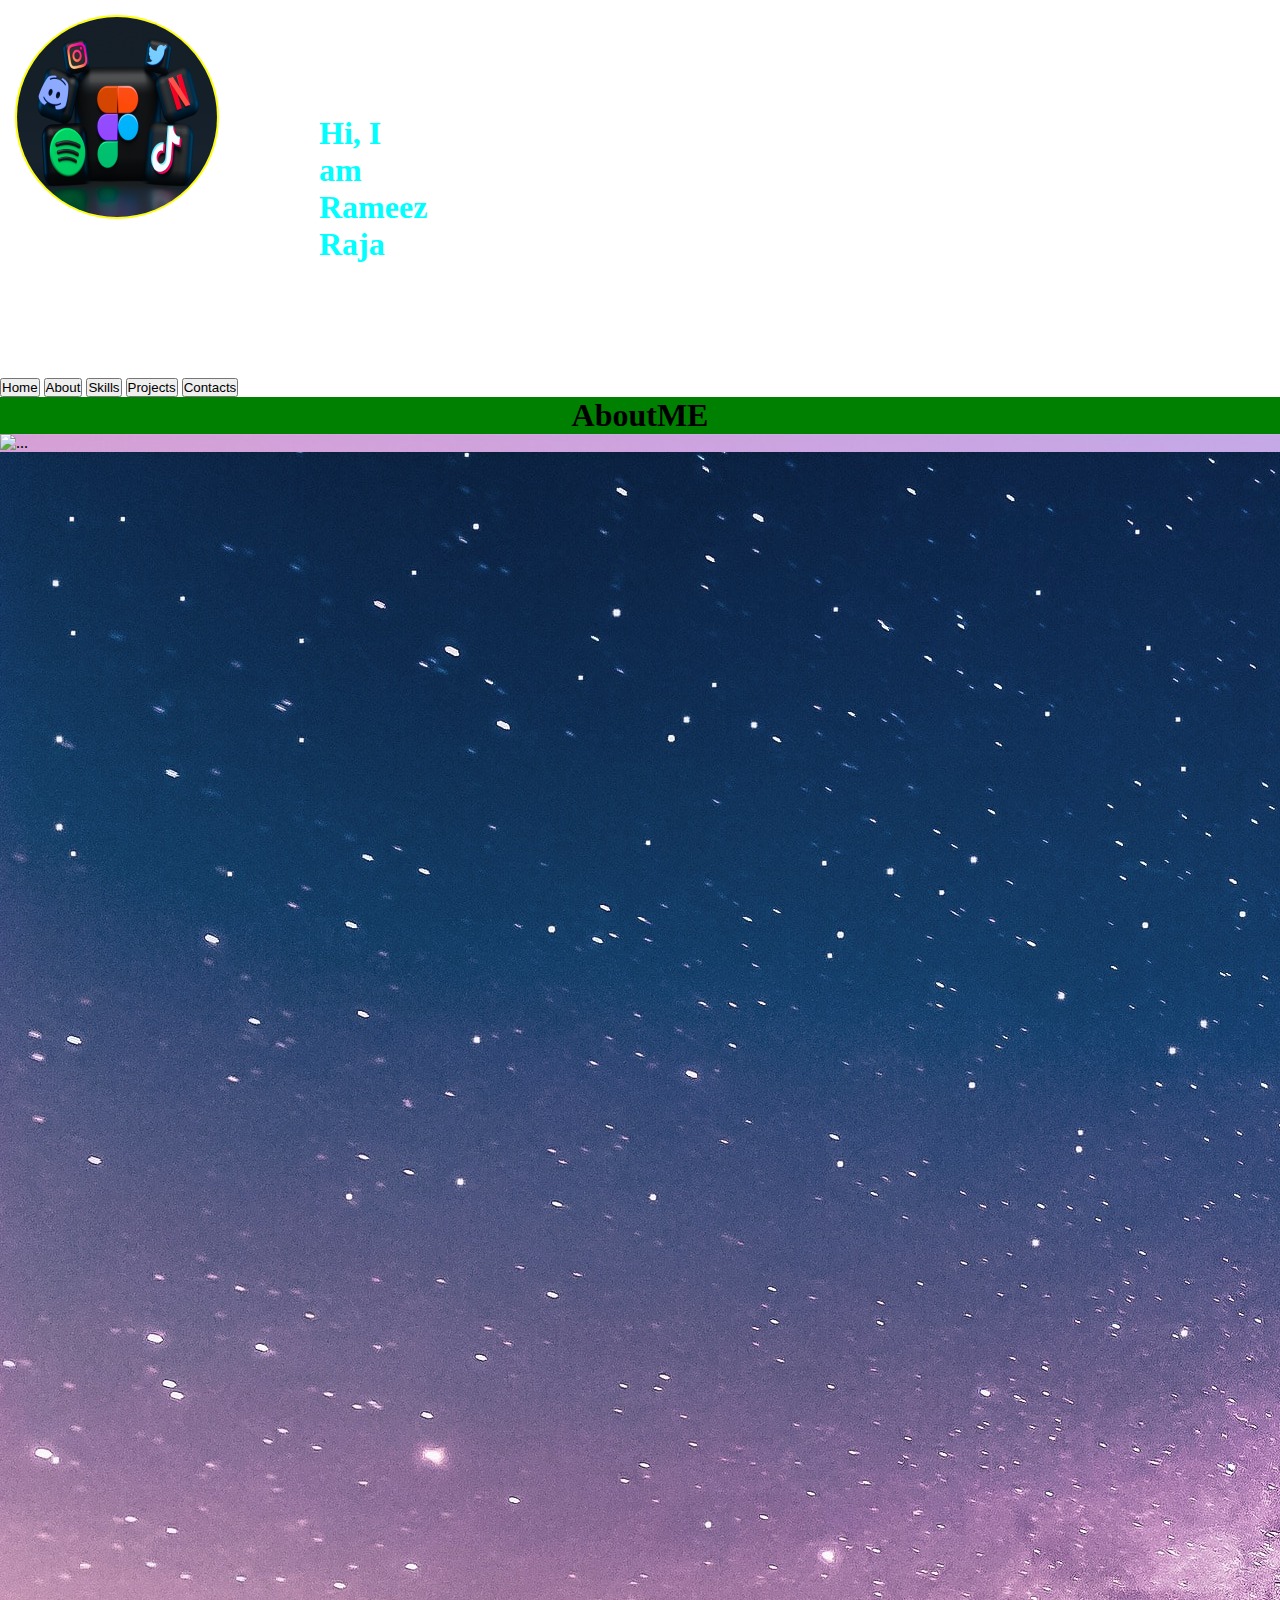
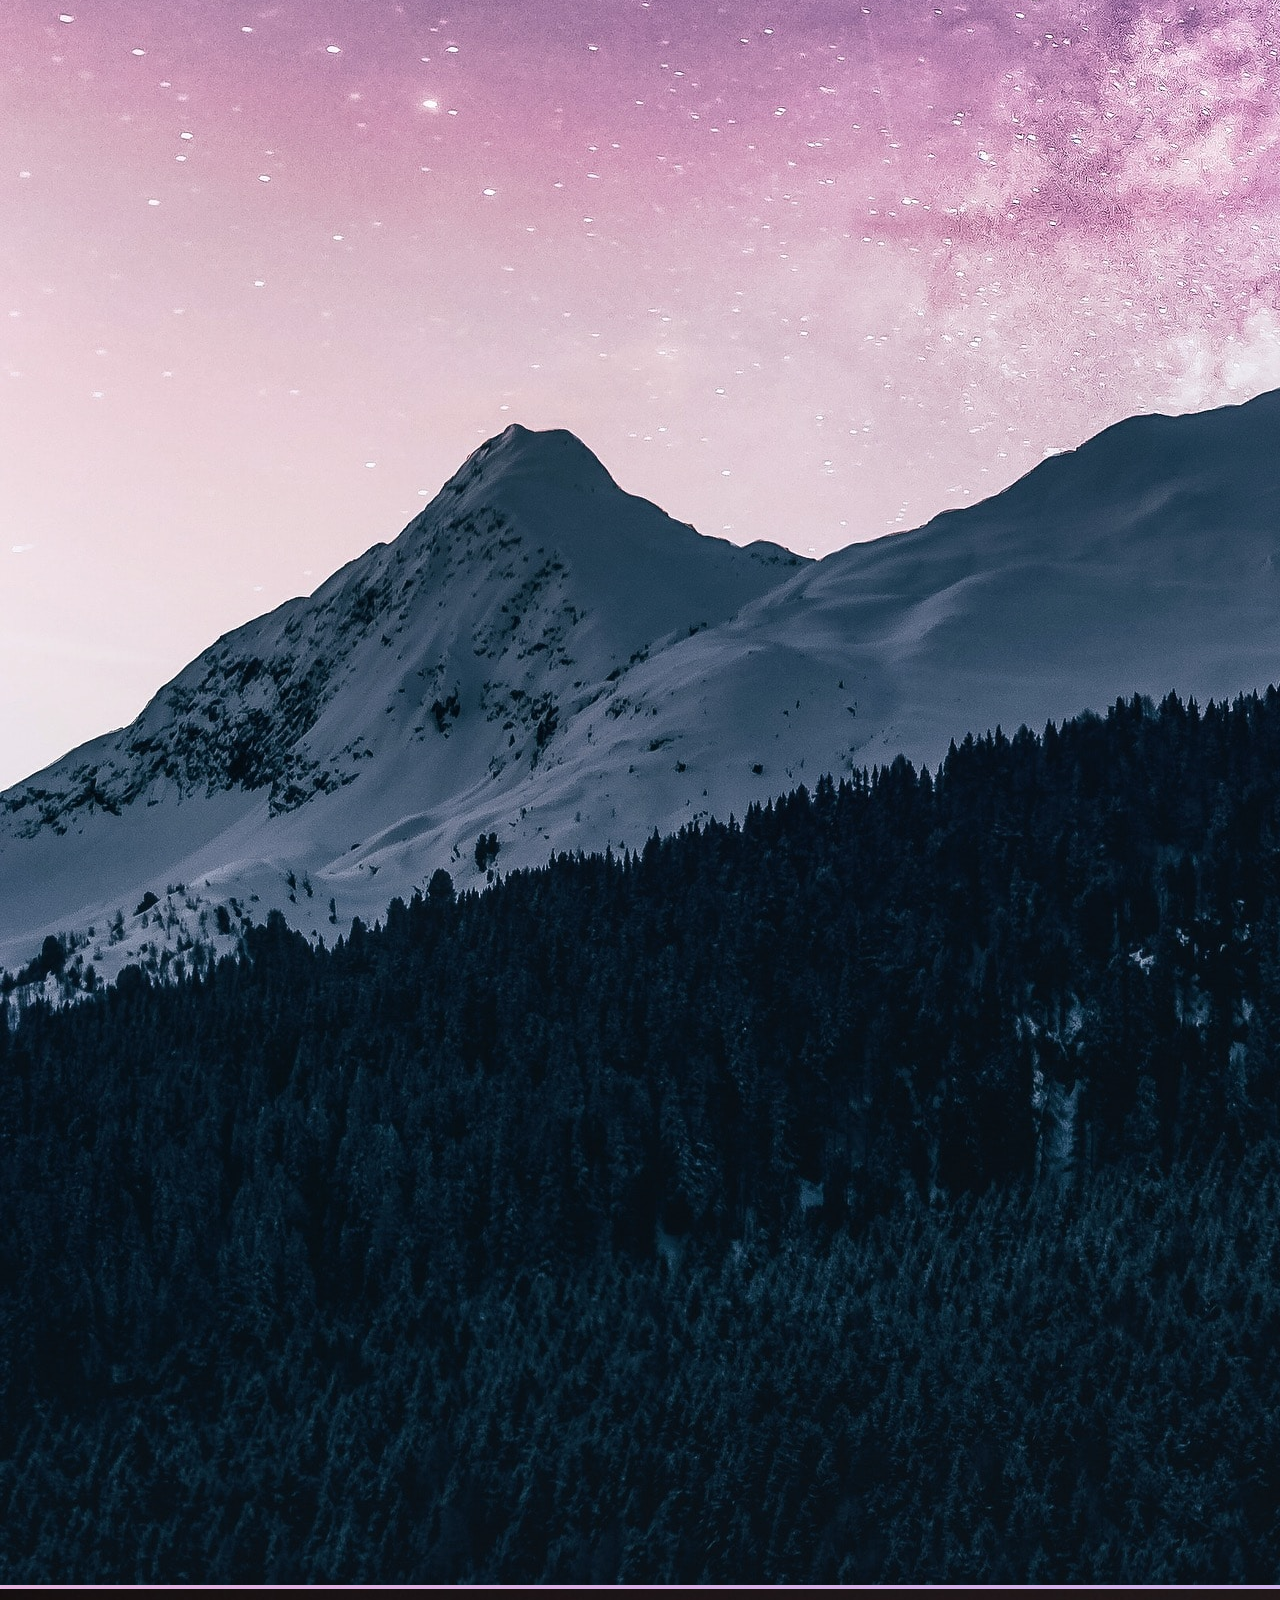
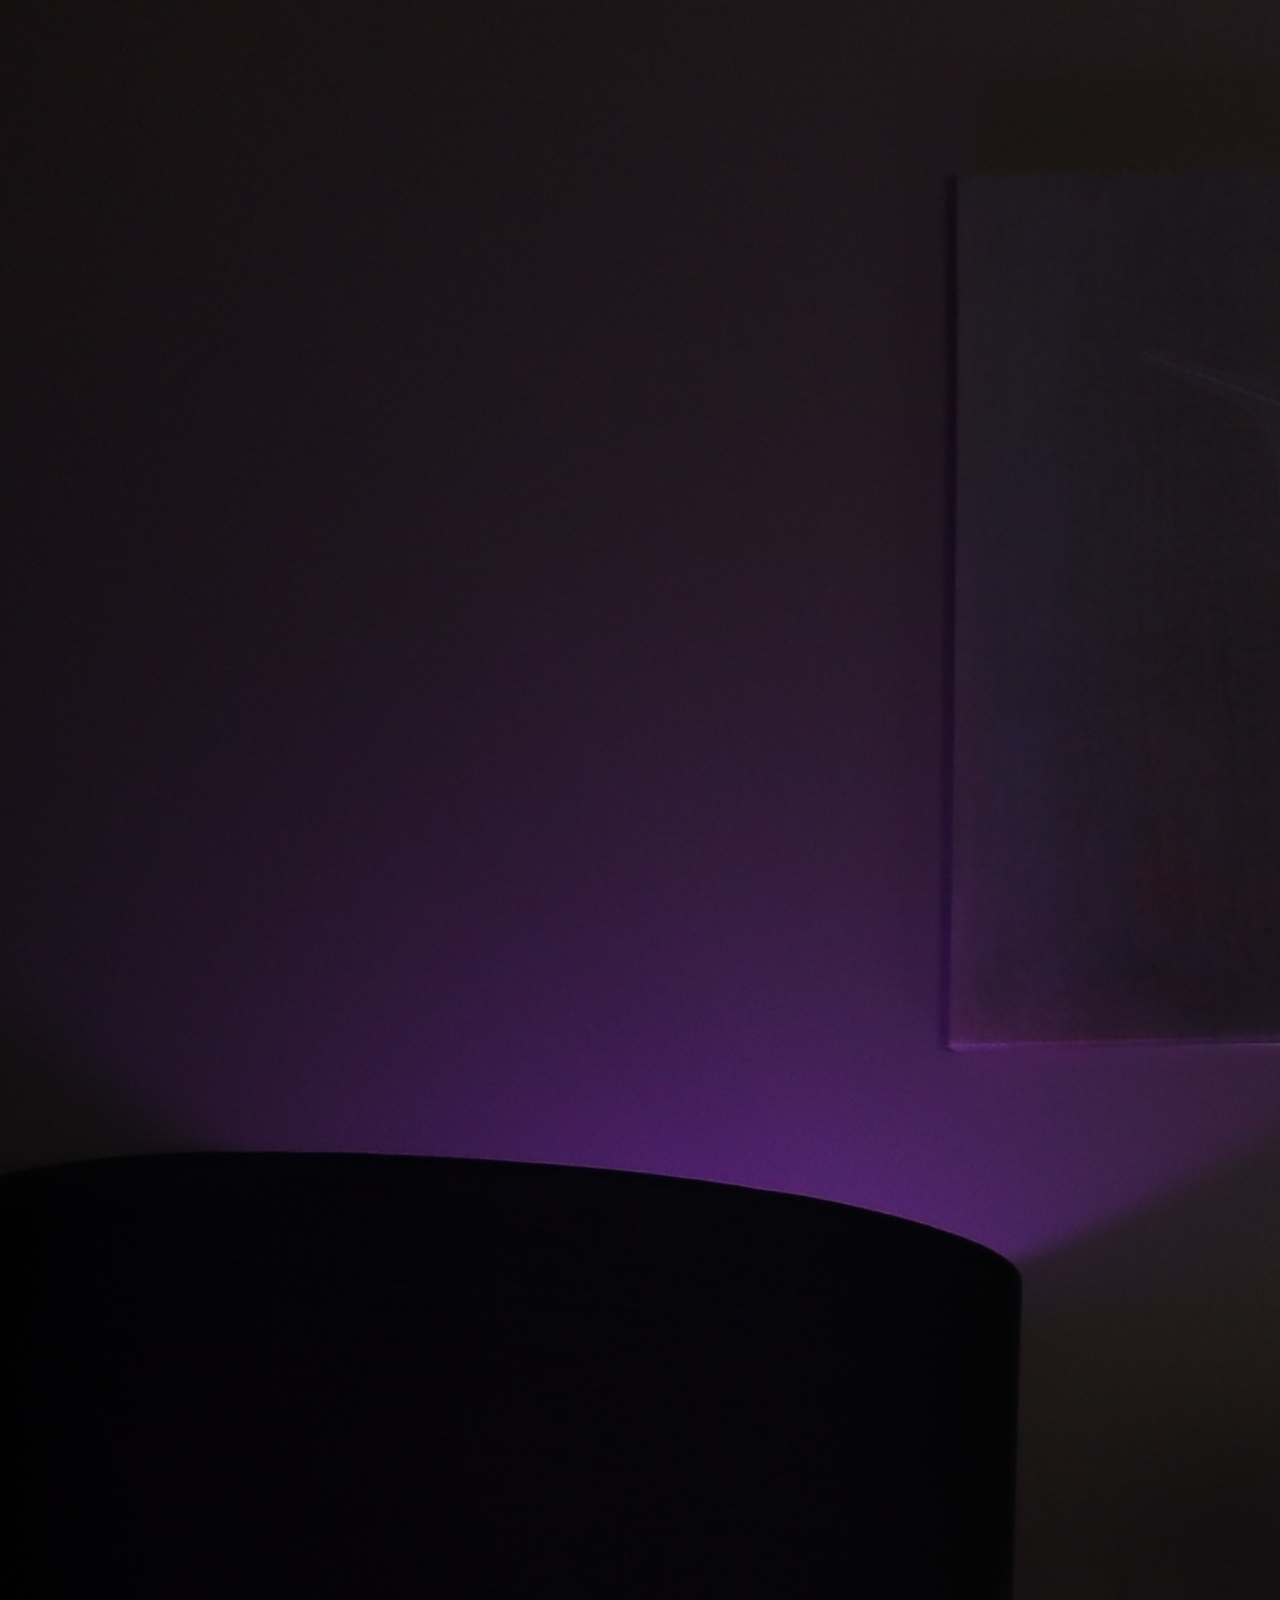
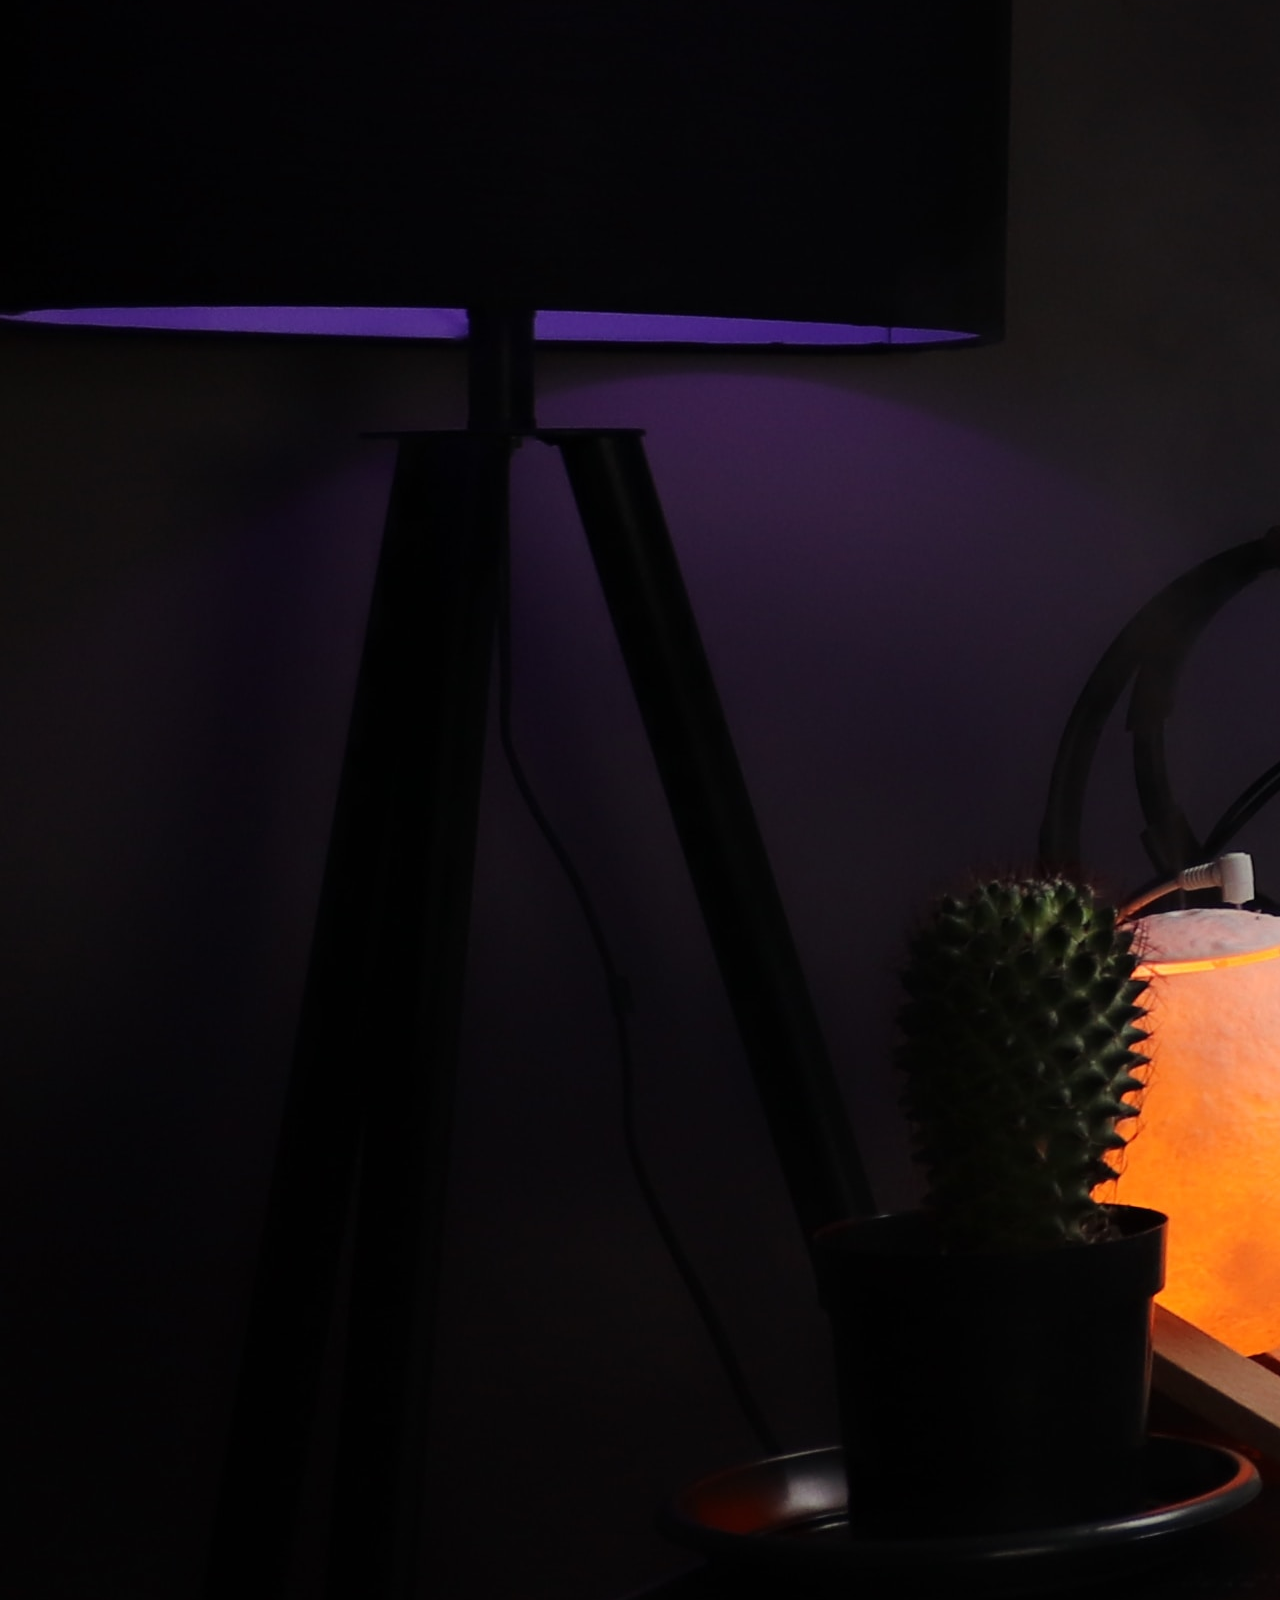
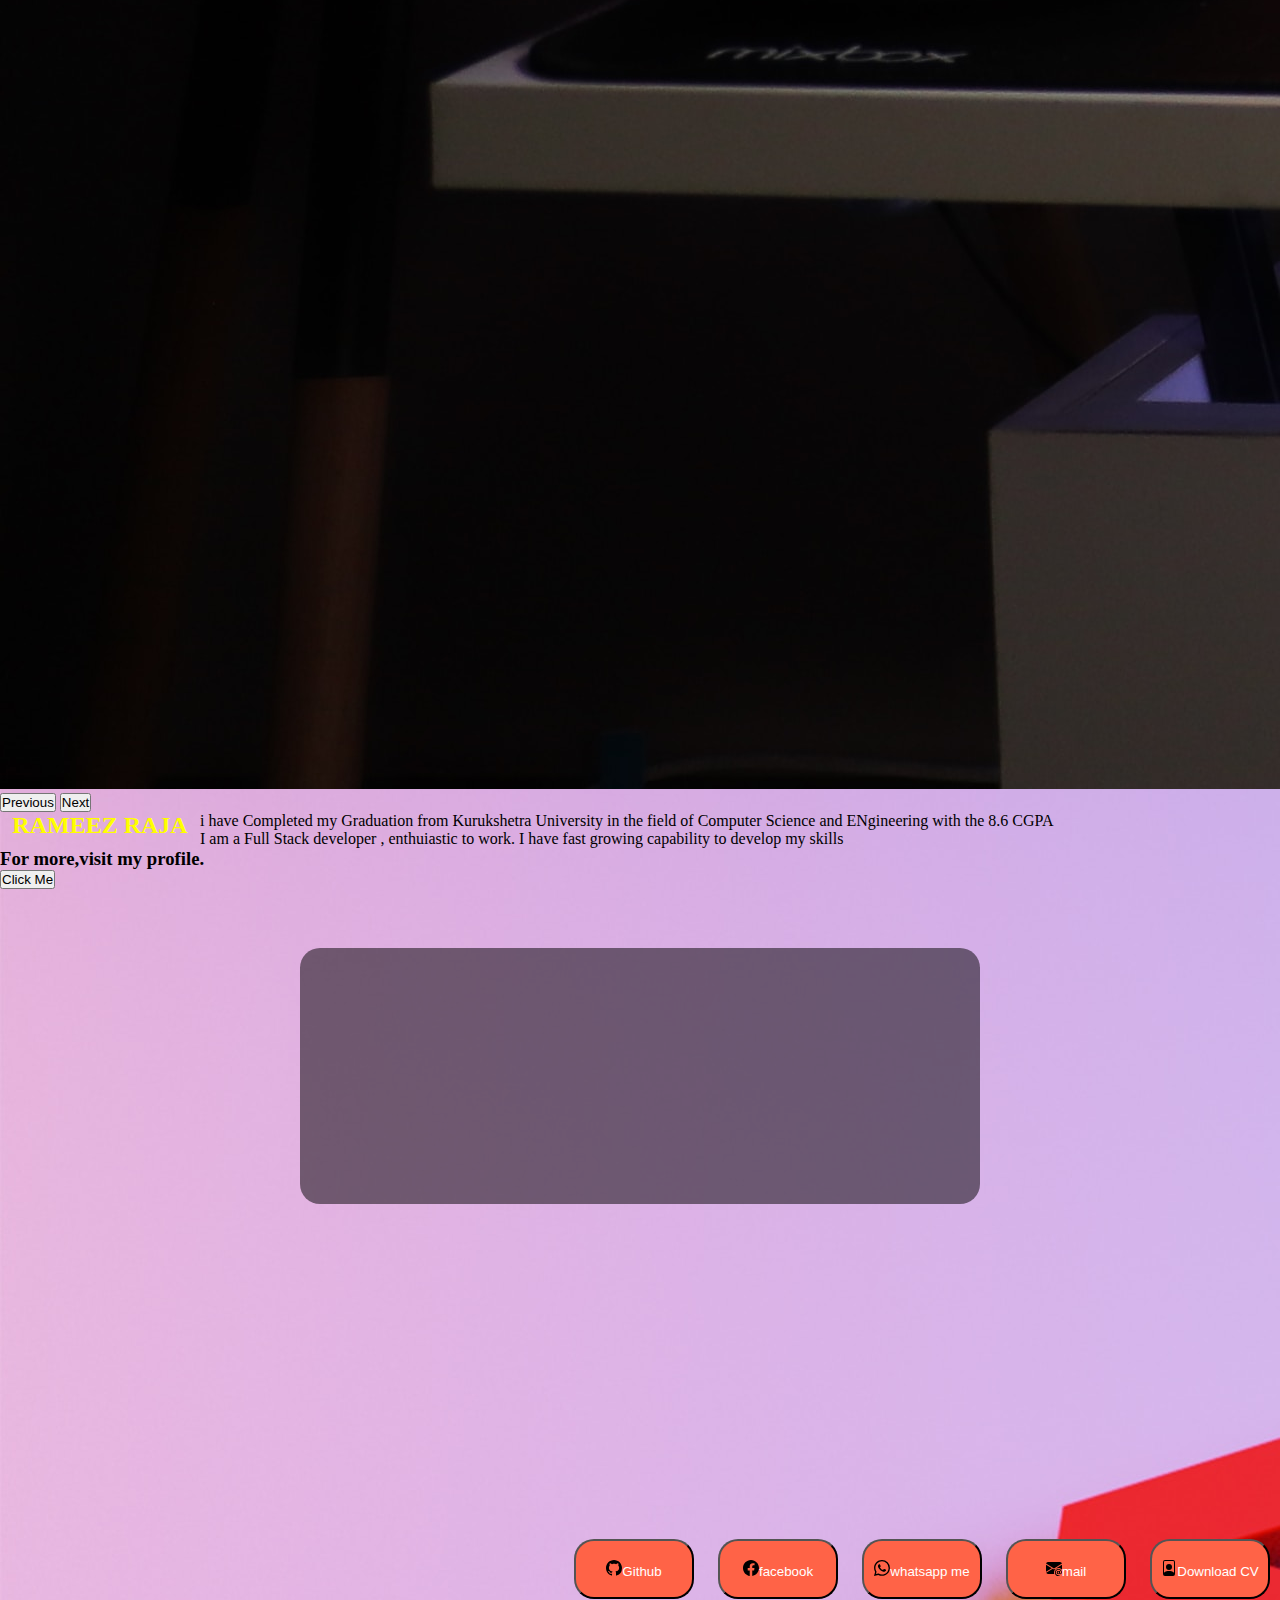
==== index.html @ 3551389d "projectWORKoneAlMuqeet" ====
<!doctype html>
<html lang="en">

<head>
    <meta charset="utf-8">
    <meta name="viewport" content="width=device-width, initial-scale=1">
    <title>My PortFolio</title>
    <link href="https://cdn.jsdelivr.net/npm/bootstrap@5.3.1/dist/css/bootstrap.min.css" rel="stylesheet"
        integrity="sha384-4bw+/aepP/YC94hEpVNVgiZdgIC5+VKNBQNGCHeKRQN+PtmoHDEXuppvnDJzQIu9" crossorigin="anonymous">
    <link rel="stylesheet" href="./style.css">
    <link rel="icon" type="image/x-icon" href="./logoImages/file-person.svg">
    
</head>

<body >
    <!-- navbar/tabs  -->

    <nav class="navbar navbar-light bg-secondary"
        style="background-image: url(./images/neom-llB7NfKnS8A-unsplash.jpg);">
        <div class="container-fluid col-12">
            <div class="nav-left d-flex " id="leftNav">
                <img src="./logoImages/alexander-shatov-mr4JG4SYOF8-unsplash.jpg" alt="" id="imgTop">
                <h1 id="nameTop" class="navbar-brand text-capitalize"
                    style="font-weight: 200px; color: aqua; width: 100px;"><b>Hi, I am Rameez Raja</b></h1>
            </div>
            <div class="d-flex">
                <div class="right-nav">
                    <a target="_blank" class="navbar-brand" href="./index.html"><button type="button"
                            class="btn btn-outline-primary btn-warning">Home</button></a>
                    <a target="_blank" class="navbar-brand" href="./index.html"><button type="button"
                            class="btn btn-outline-primary btn-warning">About</button></a>
                    <a target="_blank" class=" navbar-brand" href="./Skills.html"><button type="button"
                            class="btn btn-outline-primary btn-warning">Skills</button></a>
                    <a target="_blank" class=" navbar-brand" href="./Project.html"><button type="button"
                            class="btn btn-outline-primary btn-warning">Projects</button></a>
                    <a target="_blank" class=" navbar-brand" href="./Contacts.html"><button type="button"
                            class="btn btn-outline-primary btn-warning">Contacts</button></a>
                </div>
            </div>
    </nav>


    <!-- section 2🙅 Body -->
    <h1 style="text-align: center; background-color: green; color: black;"><b>AboutME</b></h1>
    <div class="card bg-dark text-white" style="background-image: url(./images/jackson-sophat-_t-l5FFH8VA-unsplash.jpg);">
        <div id="carouselExampleControls" class="carousel slide" data-bs-ride="carousel">
            <div class="carousel-inner">
                <div class="carousel-item active">
                    <img src="./images/antonio-janeski-CHVTt0aGbx0-unsplash.jpg" class="d-block w-100" alt="...">
                </div>
                <div class="carousel-item">
                    <img src="./images/benjamin-voros-phIFdC6lA4E-unsplash.jpg" class="d-block w-100" alt="...">
                </div>
                <div class="carousel-item">
                    <img src="./images/boitumelo-0DJHJcpwN9Q-unsplash.jpg" class="d-block w-100" alt="...">
                </div>
            </div>
            <button class="carousel-control-prev" type="button" data-bs-target="#carouselExampleControls"
                data-bs-slide="prev">
                <span class="carousel-control-prev-icon" aria-hidden="true"></span>
                <span class="visually-hidden">Previous</span>
            </button>
            <button class="carousel-control-next" type="button" data-bs-target="#carouselExampleControls"
                data-bs-slide="next">
                <span class="carousel-control-next-icon" aria-hidden="true"></span>
                <span class="visually-hidden">Next</span>
            </button>
        </div>
        <div class="card-img-overlay">
            <h2 class="card-title" style=" float: inline-start; text-align: center; font-weight:600;width: 200px; height: 100; color: yellow; display: block;">
                RAMEEZ RAJA</h2>
            <p class="card-title">i have Completed my Graduation from Kurukshetra University in the field of Computer
                Science and ENgineering with the 8.6 CGPA</p>
            <p class="card-text">I am a Full Stack developer , enthuiastic to work. I have fast growing capability to
                develop my skills </p>
            <div style="background-color: black; padding: 20px; margin-top: 100px; opacity: 0.5; position: absolute; border:none; border-radius: 20px; margin-right: 300px ; margin-left: 300px;">
                <p >Lorem ipsum dolor sit amet consectetur adipisicing elit. Facere, corporis labore. Assumenda rerum culpa
                reprehenderit ducimus ab natus, neque quo libero vel aspernatur voluptatibus! Quasi laborum, fuga ex et
                similique repellat impedit ullam perspiciatis sunt deserunt placeat assumenda obcaecati, molestias dolor
                consectetur commodi iste exercitationem! Inventore officia debitis libero eaque delectus? Consectetur,
                voluptatem sapiente saepe illum cupiditate blanditiis soluta accusantium. Nisi neque dolorem vitae fuga
                laudantium, ab dignissimos ad aut blanditiis molestias aspernatur minus. Adipisci aliquam hic,
                perspiciatis ex reprehenderit consequuntur commodi repudiandae, exercitationem eius nesciunt dolorem
                quisquam dolores harum, mollitia iusto possimus ipsa? Voluptates ipsa similique nulla esse, quod nobis,
                ratione dolorum in exercitationem sit placeat possimus, architecto itaque quaerat fugiat eligendi eos
                est pariatur numquam veniam inventore distinctio aut impedit. Pariatur cum repudiandae possimus commodi
                voluptate delectus impedit qui? Exercitationem harum omnis accusantium culpa qui error dolores! Sed
                aspernatur </p>
            </div>
            <h3>For more,visit my profile.</h3>
            <a target="_blank" class="navbar-brand" href="#AboutME"><button type="button"
                class="btn btn-outline-primary">Click Me</button></a>
            <div style="text-align: right; vertical-align: bottom; margin-top: 640px;">
                <button
                    style="background-color: tomato; margin: 10px; color: white; width: 120px; height: 60px; border-radius: 20px;"><a
                        target="_blank" style="text-decoration: none; color: white; border-radius: 20px;"
                        href="http://github.com/ovaid"><img src="./logoImages/github.svg" alt="">Github</a></button>
                <button
                    style="background-color: tomato; margin: 10px; margin: 10px; color: white; width: 120px; border-radius: 20px; height: 60px;">
                    <a target="_blank" style="text-decoration: none; color: white;"
                        href="http://facebook.com/in/ovaidmushtaq"><img src="./logoImages/facebook.svg"
                            alt="">facebook</a></button>
                <button
                    style="background-color: tomato; margin: 10px; color: white; width: 120px; border-radius: 20px; height: 60px;"><a
                        target="_blank" style="text-decoration: none; color: white"
                        href="https://web.whatsapp.com/"><img src="./logoImages/whatsapp.svg" alt="">whatsapp
                        me</a></button>
                <!-- <button style="background-color: tomato; margin: 10px; color: white;  border-radius: 20px; height: 80px;"><a target="_blank" style="text-decoration: none; color: white" href="https://web.whatsapp.com/"><img src="./images/whatsapp.svg" alt="">whatsapp me</a></button> -->
                <button
                    style="background-color: tomato; margin: 10px; color: white;  border-radius: 20px; width: 120px; height: 60px;"><a
                        target="_blank" style="text-decoration: none; color: white"
                        href="ovaidmushtaq.ovi@gmail.com"><img src="./logoImages/envelope-at-fill.svg"
                            alt="">mail</a></button>
                <button
                    style="background-color: tomato; margin: 10px; color: white; width: 120px;  border-radius: 20px; height: 60px;">
                    
                    <a target="_blank" style="text-decoration: none; color: white"
                        href="https://workspace.google.com/intl/en_in/"><img src="./logoImages/file-person.svg"
                            alt="">Download CV</a></button>
            </div>
        </div>
    </div>


    <!-- <script src="https://cdn.jsdelivr.net/npm/bootstrap@5.3.1/dist/js/bootstrap.bundle.min.js"
        integrity="sha384-HwwvtgBNo3bZJJLYd8oVXjrBZt8cqVSpeBNS5n7C8IVInixGAoxmnlMuBnhbgrkm"
        crossorigin="anonymous"></script> -->
</body>

</html>
---- style.css ----
*{
    padding: 0;
    margin: 0px;
}
/* .container-fluid{
    align-items: center;
    justify-content: right;
    float: right;
} */
#imgTop{
    
    width: 200px;
    height: 200px;
    border: 2px solid yellow;
    border-radius: 50%;

}
#leftNav{
    display: flex;
    padding: 5px;
    margin: 10px;
    

}
#leftNav h1{
    vertical-align: center !important;
    font-weight: 100px !important;
    float: right;
    margin-left: 200px;
    margin: 100px;
}
#leftNav h1:hover{
    width: 150px;
    color: antiquewhite;
    box-shadow: 20px 20px 20px 20px;
    background-color: none;
    background-color: white;

    
}
#skill-div{
    display: flex;
    padding: 1px;
    margin: 2px;

    height: 400px;
    justify-content: space-evenly;
}
#skill-div .card{
    padding: 4px;
    margin: 12px;
    
}
.position-div{
    background-color: black;
    border: 1px solid yellow;
    position:absolute;
}
.bttm-project{
    float: right;
   
    color: black;
    display: block;
}
#skill-div-another{
    display: flex;
    padding: 1px;
    margin: 2px;
    
    height: 400px;
    justify-content: space-evenly;
}
#skill-div-another .card{
    padding: 4px;
    margin: 12px;
 
}
.transition-heading{
    color: #333;
    position: relative; 
    left: 0; 
    transition: left 0.5s ease-in-out;
}
.transition-heading:hover{
    color: #e74c3c; 
    left : 100px;;
    
}
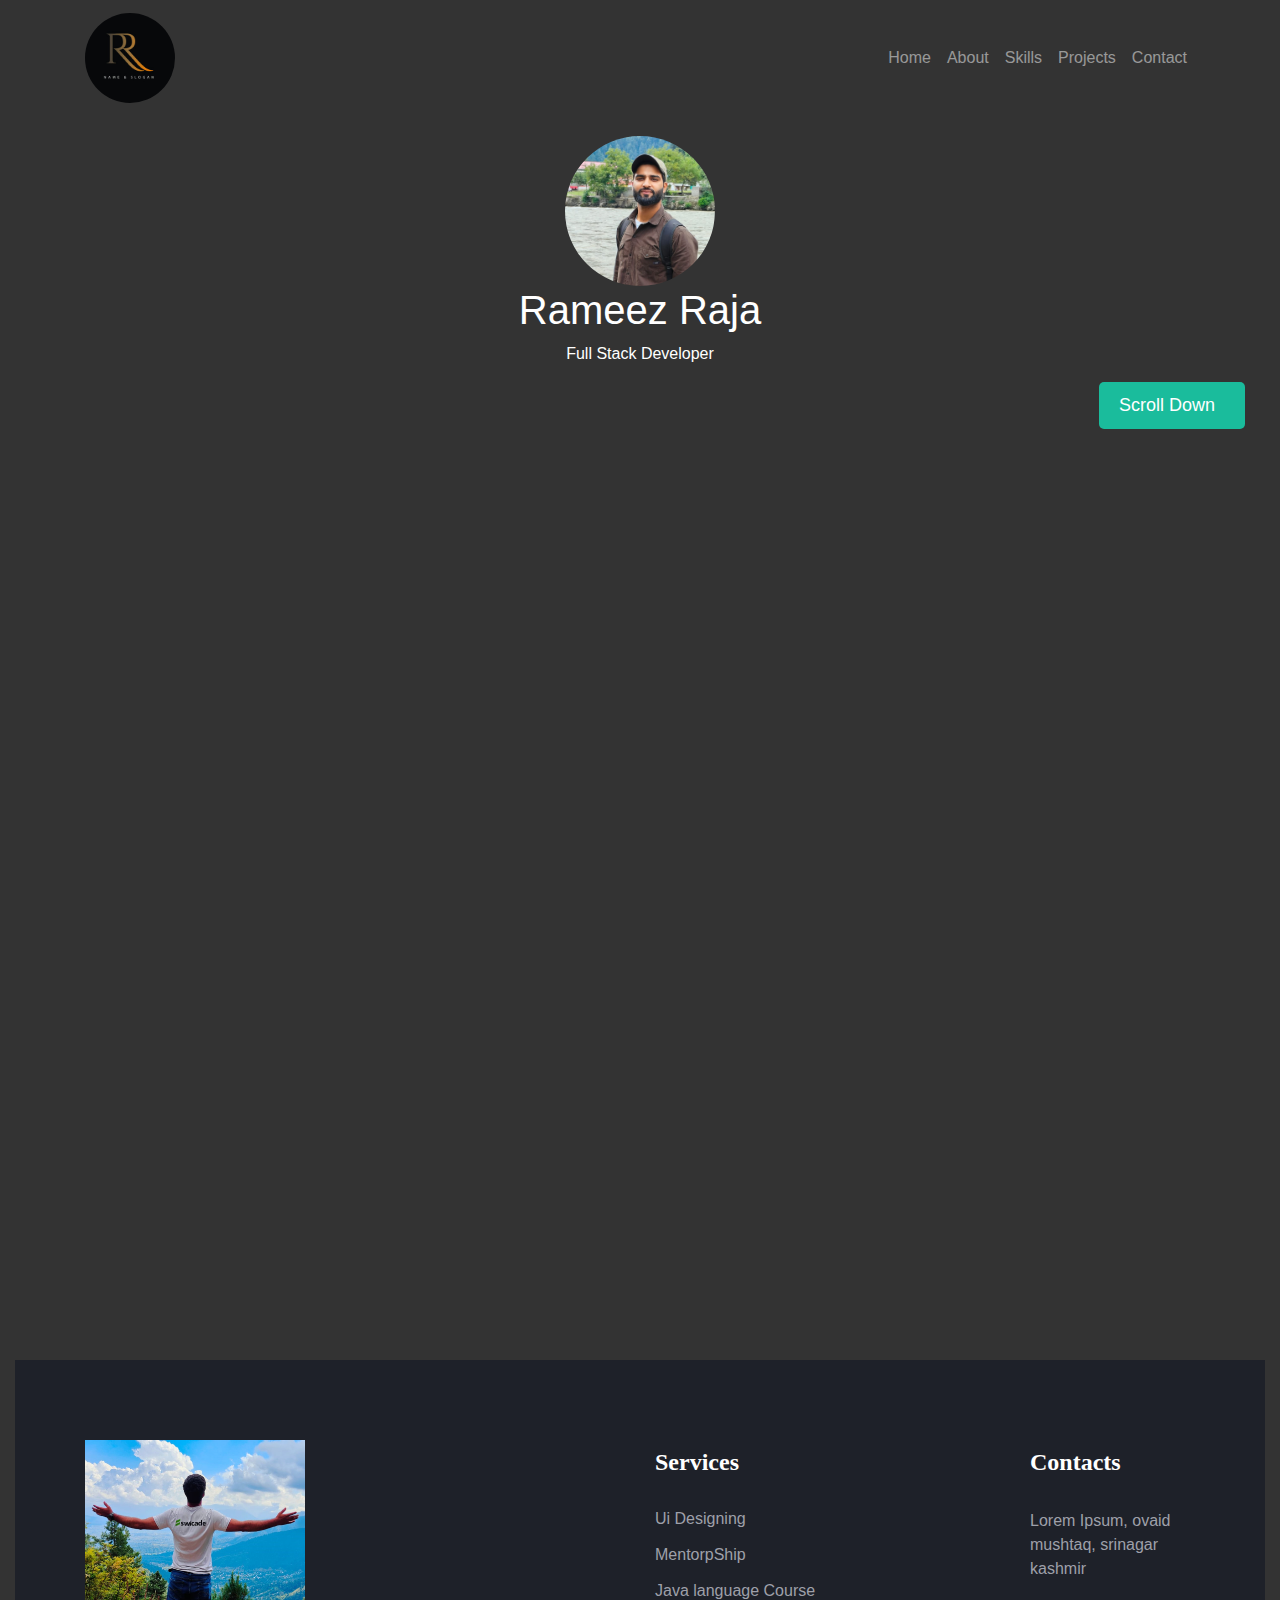
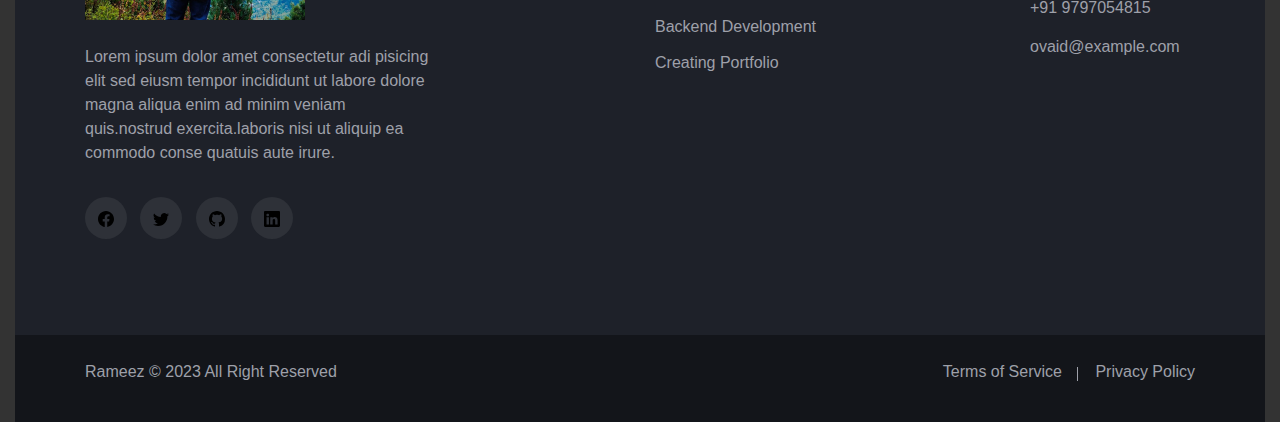
==== commit f4d12c13: "did it once again" ====
--- a/index.html
+++ b/index.html
@@ -1,130 +1,327 @@
-<!doctype html>
+<!DOCTYPE html>
 <html lang="en">
-
 <head>
-    <meta charset="utf-8">
-    <meta name="viewport" content="width=device-width, initial-scale=1">
-    <title>My PortFolio</title>
-    <link href="https://cdn.jsdelivr.net/npm/bootstrap@5.3.1/dist/css/bootstrap.min.css" rel="stylesheet"
-        integrity="sha384-4bw+/aepP/YC94hEpVNVgiZdgIC5+VKNBQNGCHeKRQN+PtmoHDEXuppvnDJzQIu9" crossorigin="anonymous">
-    <link rel="stylesheet" href="./style.css">
-    <link rel="icon" type="image/x-icon" href="./logoImages/file-person.svg">
+  <meta charset="UTF-8">
+  <meta name="viewport" content="width=device-width, initial-scale=1.0">
+  <script src="https://cdnjs.cloudflare.com/ajax/libs/jquery/3.7.0/jquery.min.js" integrity="sha512-3gJwYpMe3QewGELv8k/BX9vcqhryRdzRMxVfq6ngyWXwo03GFEzjsUm8Q7RZcHPHksttq7/GFoxjCVUjkjvPdw==" crossorigin="anonymous" referrerpolicy="no-referrer"></script>
+  <link rel="icon" type="image/x-icon" href="./logoImages/file-person.svg">
+  <link rel="stylesheet" href="style.css">
+  <link rel="stylesheet" href="./footer.css">
+  <link rel="stylesheet" href="https://maxcdn.bootstrapcdn.com/bootstrap/4.5.2/css/bootstrap.min.css">
+ 
+  <title>Home Page</title>
+
+
+  <style>
+    body{
+        background-color: #333;
+    }
+    .navbar {
+      background-color: #333;
+    }
+
+    .navbar a {
+      color: white;
+    }
+
+    .navbar a:hover {
+      color: lightgray;
+    }
+
+    .top-header {
+      background-color: #333;
+      color: white;
+      text-align: center;
+      padding: 20px;
+    }
+    .profile-image {
+      width: 150px;
+      height: 150px;
+      border-radius: 50%;
+      object-fit: cover;
+      transition: transform 0.5s ease-in-out;
+      
+    }
+
+
+    @keyframes spin {
+      0% {
+        transform: rotateY(0);
+      }
+      100% {
+        transform: rotateY(365deg);
+      }
+    }
+    .profile-image:hover{
+        transform: rotate(360deg);
     
+    }
+    .navbar-brand img{
+        height: 90px;
+        width: 90px;
+        border: none;
+        border-radius: 50%;
+        object-fit: cover;
+        /* transition: transform 0.5s ease-in-out; */
+        animation: spin 3s linear infinite;
+    }
+
+    .navbar-brand img:hover{
+        animation: none;
+    }
+    .about-section {
+      background-color: #f8f9fa;
+      padding: 50px 0;
+      text-align: center;
+    }
+
+    .about-image {
+      max-width: 300px;
+      border-radius: 50%;
+      margin-bottom: 20px;
+    }
+
+    .about-text {
+      font-size: 18px;
+      line-height: 1.6;
+      color: #333;
+    }
+     .about-section {
+      /* background-image; */
+      background-color: transparent;
+      color: grey;
+      padding: 50px 0;
+      text-align: center;
+      opacity: 0; /* Initially set to transparent */
+      transform: translateX(-100px); /* Initially positioned to the left */
+      transition: opacity 0.5s ease, transform 0.5s ease; /* Adding transitions */
+    }
+
+    .about-image {
+      max-width: 300px;
+      border-radius: 50%;
+      margin-bottom: 20px;
+    }
+
+    .about-text {
+      font-size: 18px;
+      line-height: 1.6;
+      color: whitesmoke
+    }
+
+    /* Add a class to trigger the animation when scrolled into view */
+    .about-animate {
+      opacity: 1;
+      transform: translateX(0);
+    }
+
+    /* footer */
+    .footer {
+      background-color: #333;
+      color: white;
+      padding: 40px 0;
+      text-align: center;
+    }
+
+    .social-icons a {
+      color: white;
+      font-size: 24px;
+      margin: 0 10px;
+      transition: color 0.3s ease;
+    }
+
+    .social-icons a:hover {
+      color: #1abc9c;
+    }
+
+    .mail-icon {
+      font-size: 30px;
+      margin-top: 20px;
+    }
+
+    .mail-icon:hover {
+      color: #e74c3c;
+    }
+
+    .down-button {
+      background-color: #1abc9c;
+      border: none;
+      color: white;
+      padding: 10px 20px;
+      border-radius: 5px;
+      font-size: 18px;
+      cursor: pointer;
+      float: right;
+      text-decoration: none;
+    }
+
+    .down-icon {
+      margin-left: 10px;
+    }
+    /* body{
+        background-image: url(./images/charlesdeluvio-Lks7vei-eAg-unsplash.jpg);
+    } */
+  </style>
 </head>
-
-<body >
-    <!-- navbar/tabs  -->
-
-    <nav class="navbar navbar-light bg-secondary"
-        style="background-image: url(./images/neom-llB7NfKnS8A-unsplash.jpg);">
-        <div class="container-fluid col-12">
-            <div class="nav-left d-flex " id="leftNav">
-                <img src="./logoImages/alexander-shatov-mr4JG4SYOF8-unsplash.jpg" alt="" id="imgTop">
-                <h1 id="nameTop" class="navbar-brand text-capitalize"
-                    style="font-weight: 200px; color: aqua; width: 100px;"><b>Hi, I am Rameez Raja</b></h1>
+<body>
+ <div class="container-fluid">
+    <!-- <div class="row"> -->
+        <nav class="navbar navbar-expand-lg navbar-dark">
+            <div class="container">
+              <a target="_blank"  class="navbar-brand" href="http://github.com/ovaid"><img src="./logoImages/RR image.jpg" alt=""></a>
+              <button class="navbar-toggler" type="button" data-toggle="collapse" data-target="#navbarNav" aria-controls="navbarNav" aria-expanded="false" aria-label="Toggle navigation">
+                <span class="navbar-toggler-icon"></span>
+              </button>
+              <div class="collapse navbar-collapse" id="navbarNav">
+                <ul class="navbar-nav ml-auto">
+                  
+                  <li class="nav-item">
+                    <a target="_blank"  class="nav-link" href="./index.html">Home</a>
+                  </li>
+                  <li class="nav-item">
+                    <a target="_blank"  class="nav-link" href="#about-section">About</a>
+                  </li>
+                  <li class="nav-item">
+                    <a target="_blank"  class="nav-link" href="./Skills.html">Skills</a>
+                  </li>
+                  <li target="_blank"  class="nav-item">
+                    <a target="_blank"  class="nav-link" href="./Project.html">Projects</a>
+                  <li class="nav-item">
+                    <a target="_blank"  class="nav-link" href="./Contacts.html">Contact</a>
+                  </li>
+                  </li>
+                </ul>
+              </div>
             </div>
-            <div class="d-flex">
-                <div class="right-nav">
-                    <a target="_blank" class="navbar-brand" href="./index.html"><button type="button"
-                            class="btn btn-outline-primary btn-warning">Home</button></a>
-                    <a target="_blank" class="navbar-brand" href="./index.html"><button type="button"
-                            class="btn btn-outline-primary btn-warning">About</button></a>
-                    <a target="_blank" class=" navbar-brand" href="./Skills.html"><button type="button"
-                            class="btn btn-outline-primary btn-warning">Skills</button></a>
-                    <a target="_blank" class=" navbar-brand" href="./Project.html"><button type="button"
-                            class="btn btn-outline-primary btn-warning">Projects</button></a>
-                    <a target="_blank" class=" navbar-brand" href="./Contacts.html"><button type="button"
-                            class="btn btn-outline-primary btn-warning">Contacts</button></a>
+          </nav>
+    <!-- </div> -->
+    
+    <!-- <div class="row"> -->
+
+      
+          
+        <div class="top-header">
+            <img src="./logoImages/OvaidDP.jpg" alt="Profile Image" class="profile-image">
+            <h1>Rameez Raja</h1>
+            <p>Full Stack Developer</p>
+            <a href="#about-section" class="down-button">
+                Scroll Down
+              <i class="fas fa-arrow-down down-icon"></i>
+            </a>
+          </div>
+    <!-- </div> -->
+
+    <div class="container">
+        <div class="about-section" id="about-section">
+          <img  style="border-radius: 50%;" src="./images/oskar-yildiz-gy08FXeM2L4-unsplash.jpg" alt="Profile Image" class="about-image">
+          <h2>About Me</h2>
+          <p class="about-text">
+            Hi there! I'm Rameez Raja, a passionate web developer and designer. With a strong background in devloping Ui. I strive to create user-friendly and visually appealing websites. I believe in the power of designing a code . When I'm not coding, you can find me at Cricket and Athelete Stadiums. Let's connect and bring your ideas to life! Lorem ipsum dolor sit amet consectetur adipisicing elit. Sequi quibusdam facilis tempora quod distinctio laboriosam beatae? Vitae sunt ea cumque fuga? Quidem deleniti consequatur beatae iusto sit dolore delectus, veniam laudantium aliquid illo ut eos pariatur reiciendis perspiciatis impedit. Exercitationem harum cumque quae quidem quibusdam? Molestias, cum in. Ipsa sint officia error facilis quibusdam magni, porro pariatur commodi repellendus, nihil voluptatibus, illum perferendis quas quisquam inventore fugiat consequatur alias maiores deleniti dolores voluptate a modi culpa. Vel esse praesentium suscipit magni, maiores molestiae minus doloribus animi. Illo dignissimos magni sec Lorem ipsum dolor sit amet consectetur adipisicing elit. Nobis, placeat nisi eum excepturi voluptates, laudantium hic ipsam asperiores maxime recusandae illum, consequatur minima itaque consectetur voluptate enim dolore ad obcaecati. Quae, ipsam accusantium! Atque sequi ex, repudiandae illum eos, quaerat delectus ea tempora doloribus perferendis ipsa possimus ratione iste rem facilis nobis deleniti neque adipisci assumenda nihil officia similique est ducimus? Similique obcaecati sint itaque laboriosam. Vel quisquam quis sunt excepturi inventore minus quas ut, illo mollitia. Nobis officiis labore provident alias animi praesentium fugit cupiditate aut placeat, dolorum nisi tempora laudantium, aliquam quod ducimus, sint maiores molestias est omnis. Lorem, ipsum dolor sit amet consectetur adipisicing elit. Consequatur ipsam aspernatur reprehenderit accusamus harum quidem, minus cum voluptates necessitatibus iusto aliquid? Voluptatibus, incidunt beatae. Quasi, quod alias doloribus saepe quas voluptas aspernatur quisquam placeat possimus et quo ullam iste dolorum natus excepturi asperiores aliquid quam veritatis perferendis. Animi iusto adipisci quod quidem ipsam nobis laborum minus tempora neque? Adipisci ad possimus perferendis dignissimos quibusdam voluptas a atque accusantium, expedita sunt hic non beatae exercitationem molestiae ut alias, nisi fugit. A quas perferendis doloremque similique at sunt, ipsa earum, rem recusandae consectetur ab reprehenderit facere repudiandae dolore! Consequuntur quaerat tempore sunt!
+          </p>
+        </div>
+      </div>
+      
+ <!-- footer  -->
+   <!-- Site footer -->
+   <footer class="main-footer">
+    <div class="container">
+        <div class="footer-content">
+            <div class="row">
+                <div class="col-lg-4 col-md-6 col-sm-12 footer-column">
+                    <div class="logo-widget footer-widget">
+                        <figure class="logo-box"><a href="#"><img src="./logoImages/About Image.jpg" alt=""></a></figure>
+                        <div class="text">
+                            <p>Lorem ipsum dolor amet consectetur adi pisicing elit sed eiusm tempor incididunt ut labore dolore magna aliqua enim ad minim veniam quis.nostrud exercita.laboris nisi ut aliquip ea commodo conse quatuis aute irure.</p>
+                        </div>
+                        <ul class="footer-social">
+                            <li><a target="_blank"  href="http://facebook.com/in/ovaidmushtaq"><i class="fab fa-facebook-f"><img src="./logoImages/facebook.svg" alt=""></i></a></li>
+                            <li><a target="_blank"  href="http://twitter.com/in/ovaidmushtaq0418"><i class="fab fa-twitter"></i><img src="./logoImages/twitter.svg" alt=""></a></li>
+                            <li><a target="_blank" href="http://github.com/ovaid"><i class="fab fa-vimeo-v"></i><img src="./logoImages/github.svg" alt=""></a></li>
+                            <li><a target="_blank"  href="http://linkedin.com/in/rameeza0418"><i class="fab fa-google-plus-g"><img src="./logoImages/linkedin.svg" alt=""></i></a></li>
+                        </ul>
+                    </div>
                 </div>
-            </div>
-    </nav>
-
-
-    <!-- section 2🙅 Body -->
-    <h1 style="text-align: center; background-color: green; color: black;"><b>AboutME</b></h1>
-    <div class="card bg-dark text-white" style="background-image: url(./images/jackson-sophat-_t-l5FFH8VA-unsplash.jpg);">
-        <div id="carouselExampleControls" class="carousel slide" data-bs-ride="carousel">
-            <div class="carousel-inner">
-                <div class="carousel-item active">
-                    <img src="./images/antonio-janeski-CHVTt0aGbx0-unsplash.jpg" class="d-block w-100" alt="...">
+                <div class="col-lg-3 col-md-6 col-sm-12 offset-lg-2 footer-column">
+                    <div class="service-widget footer-widget">
+                        <div class="footer-title">Services</div>
+                        <ul class="list">
+                            <li><a target="_blank"  href="http://github.com/ovaid">Ui Designing</a></li>
+                            <li><a target="_blank"  href="http://github.com/ovaid">MentorpShip</a></li>
+                            <li><a target="_blank"  href="http://github.com/ovaid">Java language Course</a></li>
+                            <li><a target="_blank"  href="http://github.com/ovaid">Backend Development</a></li>
+                            <li><a target="_blank"  href="http://github.com/ovaid">Creating Portfolio</a></li>
+                        </ul>
+                    </div>
                 </div>
-                <div class="carousel-item">
-                    <img src="./images/benjamin-voros-phIFdC6lA4E-unsplash.jpg" class="d-block w-100" alt="...">
+                <div class="col-lg-3 col-md-6 col-sm-12 footer-widget">
+                    <div class="contact-widget footer-widget">
+                        <div class="footer-title">Contacts</div>
+                        <div class="text">
+                            <p>Lorem Ipsum, ovaid mushtaq, srinagar kashmir </p>
+                            <p>+91 9797054815</p>
+                            <p>ovaid@example.com</p>
+                            <!-- <li><a target="_blank" href="http://github.com/ovaid"><img src="./logoImages/github.svg" alt=""></a></li>
+                            <li><a target="_blank"  class="li" href="http://github.com/ovaid">github</a></li>
+                            <li><a  target="_blank" class="li" href="http://linkedin.com/in/rameeza0418">linkedIn</a></li>
+                            <li><a  target="_blank" class="li" href="http://instgram.com/in/ovaidmushtaq">instgram</a></li>
+                            <li><a  target="_blank" class="li" href="http://facebook.com/in/ovaidmushtaq">mail</a></li> -->
+                        </div>
+                    </div>
                 </div>
-                <div class="carousel-item">
-                    <img src="./images/boitumelo-0DJHJcpwN9Q-unsplash.jpg" class="d-block w-100" alt="...">
-                </div>
-            </div>
-            <button class="carousel-control-prev" type="button" data-bs-target="#carouselExampleControls"
-                data-bs-slide="prev">
-                <span class="carousel-control-prev-icon" aria-hidden="true"></span>
-                <span class="visually-hidden">Previous</span>
-            </button>
-            <button class="carousel-control-next" type="button" data-bs-target="#carouselExampleControls"
-                data-bs-slide="next">
-                <span class="carousel-control-next-icon" aria-hidden="true"></span>
-                <span class="visually-hidden">Next</span>
-            </button>
-        </div>
-        <div class="card-img-overlay">
-            <h2 class="card-title" style=" float: inline-start; text-align: center; font-weight:600;width: 200px; height: 100; color: yellow; display: block;">
-                RAMEEZ RAJA</h2>
-            <p class="card-title">i have Completed my Graduation from Kurukshetra University in the field of Computer
-                Science and ENgineering with the 8.6 CGPA</p>
-            <p class="card-text">I am a Full Stack developer , enthuiastic to work. I have fast growing capability to
-                develop my skills </p>
-            <div style="background-color: black; padding: 20px; margin-top: 100px; opacity: 0.5; position: absolute; border:none; border-radius: 20px; margin-right: 300px ; margin-left: 300px;">
-                <p >Lorem ipsum dolor sit amet consectetur adipisicing elit. Facere, corporis labore. Assumenda rerum culpa
-                reprehenderit ducimus ab natus, neque quo libero vel aspernatur voluptatibus! Quasi laborum, fuga ex et
-                similique repellat impedit ullam perspiciatis sunt deserunt placeat assumenda obcaecati, molestias dolor
-                consectetur commodi iste exercitationem! Inventore officia debitis libero eaque delectus? Consectetur,
-                voluptatem sapiente saepe illum cupiditate blanditiis soluta accusantium. Nisi neque dolorem vitae fuga
-                laudantium, ab dignissimos ad aut blanditiis molestias aspernatur minus. Adipisci aliquam hic,
-                perspiciatis ex reprehenderit consequuntur commodi repudiandae, exercitationem eius nesciunt dolorem
-                quisquam dolores harum, mollitia iusto possimus ipsa? Voluptates ipsa similique nulla esse, quod nobis,
-                ratione dolorum in exercitationem sit placeat possimus, architecto itaque quaerat fugiat eligendi eos
-                est pariatur numquam veniam inventore distinctio aut impedit. Pariatur cum repudiandae possimus commodi
-                voluptate delectus impedit qui? Exercitationem harum omnis accusantium culpa qui error dolores! Sed
-                aspernatur </p>
-            </div>
-            <h3>For more,visit my profile.</h3>
-            <a target="_blank" class="navbar-brand" href="#AboutME"><button type="button"
-                class="btn btn-outline-primary">Click Me</button></a>
-            <div style="text-align: right; vertical-align: bottom; margin-top: 640px;">
-                <button
-                    style="background-color: tomato; margin: 10px; color: white; width: 120px; height: 60px; border-radius: 20px;"><a
-                        target="_blank" style="text-decoration: none; color: white; border-radius: 20px;"
-                        href="http://github.com/ovaid"><img src="./logoImages/github.svg" alt="">Github</a></button>
-                <button
-                    style="background-color: tomato; margin: 10px; margin: 10px; color: white; width: 120px; border-radius: 20px; height: 60px;">
-                    <a target="_blank" style="text-decoration: none; color: white;"
-                        href="http://facebook.com/in/ovaidmushtaq"><img src="./logoImages/facebook.svg"
-                            alt="">facebook</a></button>
-                <button
-                    style="background-color: tomato; margin: 10px; color: white; width: 120px; border-radius: 20px; height: 60px;"><a
-                        target="_blank" style="text-decoration: none; color: white"
-                        href="https://web.whatsapp.com/"><img src="./logoImages/whatsapp.svg" alt="">whatsapp
-                        me</a></button>
-                <!-- <button style="background-color: tomato; margin: 10px; color: white;  border-radius: 20px; height: 80px;"><a target="_blank" style="text-decoration: none; color: white" href="https://web.whatsapp.com/"><img src="./images/whatsapp.svg" alt="">whatsapp me</a></button> -->
-                <button
-                    style="background-color: tomato; margin: 10px; color: white;  border-radius: 20px; width: 120px; height: 60px;"><a
-                        target="_blank" style="text-decoration: none; color: white"
-                        href="ovaidmushtaq.ovi@gmail.com"><img src="./logoImages/envelope-at-fill.svg"
-                            alt="">mail</a></button>
-                <button
-                    style="background-color: tomato; margin: 10px; color: white; width: 120px;  border-radius: 20px; height: 60px;">
-                    
-                    <a target="_blank" style="text-decoration: none; color: white"
-                        href="https://workspace.google.com/intl/en_in/"><img src="./logoImages/file-person.svg"
-                            alt="">Download CV</a></button>
             </div>
         </div>
     </div>
-
-
-    <!-- <script src="https://cdn.jsdelivr.net/npm/bootstrap@5.3.1/dist/js/bootstrap.bundle.min.js"
-        integrity="sha384-HwwvtgBNo3bZJJLYd8oVXjrBZt8cqVSpeBNS5n7C8IVInixGAoxmnlMuBnhbgrkm"
-        crossorigin="anonymous"></script> -->
-</body>
-
-</html>+</footer>
+<!-- main-footer end -->
+<div class="footer-bottom">
+    <div class="container">
+        <div class="row">
+            <div class="col-lg-6 col-md-6 col-sm-12 column">
+                <div class="copyright"><a href="#">Rameez</a> &copy; 2023 All Right Reserved</div>
+            </div>
+            <div class="col-lg-6 col-md-6 col-sm-12 column">
+                <ul class="footer-nav">
+                    <li><a href="#">Terms of Service</a></li>
+                    <li><a href="#">Privacy Policy</a></li>
+                </ul>
+            </div>
+        </div>
+    </div>
+  </div>
+</div>
+
+  <!-- Content for different pages goes here -->
+
+  <!-- Scripts -->
+  <script src="https://code.jquery.com/jquery-3.5.1.slim.min.js"></script>
+  <script src="https://cdn.jsdelivr.net/npm/@popperjs/core@2.9.3/dist/umd/popper.min.js"></script>
+  <script src="https://maxcdn.bootstrapcdn.com/bootstrap/4.5.2/js/bootstrap.min.js"></script>
+
+  <script>
+
+     window.addEventListener("scroll", function() {
+      var aboutSection = document.querySelector(".about-section");
+      var aboutPosition = aboutSection.getBoundingClientRect().top;
+      var screenHeight = window.innerHeight;
+
+      if (aboutPosition < screenHeight) {
+        aboutSection.classList.add("about-animate");
+      }
+    });
+
+
+    // scroll button 
+    $(document).ready(function() {
+        $(".down-button").click(function(){
+            $(".navbar-brand").scrollTop();
+            
+        })
+       
+      $(".down-button").click(function(event) {
+        event.preventDefault();
+        $("html, body").animate({ scrollTop: $("#about-section").offset().top }, 800);
+       })
+      })
+     </script>
+  </body>
+</html>
--- a/style.css
+++ b/style.css
@@ -1,12 +1,27 @@
+@import url('https://fonts.googleapis.com/css2?family=Poppins:wght@300;400;500;600;700;800&display=swap');
+@import url('https://fonts.googleapis.com/css2?family=Lato&display=swap');
+@import url('https://fonts.googleapis.com/css2?family=Dancing Script&display=swap');
+body {
+    font-family: sans-serif;
+    margin: 0;
+    min-height: 300px;
+}
+
+
 *{
     padding: 0;
-    margin: 0px;
+    margin: 0;
+    /* border: 5px solid black; */
 }
 /* .container-fluid{
     align-items: center;
     justify-content: right;
     float: right;
 } */
+
+
+
+
 #imgTop{
     
     width: 200px;
--- a/footer.css
+++ b/footer.css
@@ -0,0 +1,174 @@
+h1, h2, h3, h4, h5, h6 {
+}
+section {
+    padding: 60px 0;
+    min-height: 100vh;
+}
+a, a:hover, a:focus, a:active {
+    text-decoration: none;
+    outline: none;
+}
+ul {
+    margin: 0;
+    padding: 0;
+    list-style: none;
+}
+
+.main-footer{
+  position: relative;
+  background: #1e2129;
+}
+
+.footer-content{
+  position: relative;
+  padding: 85px 0px 80px 0px;
+}
+.footer-content:before{
+  position: absolute;
+  content: '';
+  background: url(https://i.ibb.co/jyRLrBZ/world-map.png);
+  width: 744px;
+  height: 365px;
+  top: 50px;
+  right: 0px;
+  background-size: cover;
+  background-repeat: no-repeat;
+  animation-name: float-bob;
+  animation-duration: 30s;
+  animation-iteration-count: infinite;
+  animation-timing-function: linear;
+  -webkit-animation-name: float-bob;
+  -webkit-animation-duration: 30s;
+  -webkit-animation-iteration-count: infinite;
+  -webkit-animation-timing-function: linear;
+  -moz-animation-name: float-bob;
+  -moz-animation-duration: 30s;
+  -moz-animation-iteration-count: infinite;
+  -moz-animation-timing-function: linear;
+  -ms-animation-name: float-bob;
+  -ms-animation-duration: 30s;
+  -ms-animation-iteration-count: infinite;
+  -ms-animation-timing-function: linear;
+  -o-animation-name: float-bob;
+  -o-animation-duration: 30s;
+  -o-animation-iteration-count: infinite;
+  -o-animation-timing-function: linear;
+}
+.footer-content .logo-widget{
+  position: relative;
+  margin-top: -5px;
+}
+.footer-content .logo-widget .footer-social li{
+  position: relative;
+  display: inline-block;
+  margin-right: 9px;
+}
+.footer-content .logo-widget .footer-social li:last-child{
+  margin-right: 0px;
+}
+.footer-content .logo-widget .footer-social li a{
+  position: relative;
+  display: inline-block;
+  width: 42px;
+  height: 42px;
+  line-height: 42px;
+  background: #2e3138;
+  color: #9ea0a9;
+  text-align: center;
+  border-radius: 50%;
+}
+.footer-content .logo-widget .footer-social li a:hover{
+  color: #ffffff;
+  background: #ff5e14;
+}
+.footer-content .logo-widget .logo-box{
+  margin-bottom: 25px;
+}
+.footer-content .logo-widget .text p{
+  color: #9ea0a9;
+  margin-bottom: 32px;
+}
+.footer-content .footer-title{
+  position: relative;
+  font-size: 24px;
+  line-height: 35px;
+  font-family: 'Playfair Display', serif;
+  color: #ffffff;
+  font-weight: 700;
+  margin-bottom: 27px;
+}
+.footer-content .service-widget .list li{
+  display: block;
+  margin-bottom: 12px;
+}
+.footer-content .service-widget .list li a{
+  position: relative;
+  display: inline-block;
+  color: #9ea0a9;
+}
+.footer-content .service-widget .list li a:hover{
+  color: #ff5e14;
+}
+.footer-content .contact-widget p{
+  color: #9ea0a9;
+  margin-bottom: 15px;
+}
+.footer-content .contact-widget{
+  margin-left: 90px;
+}
+.footer-content .contact-widget .footer-title{
+  margin-bottom: 29px;
+}
+
+/** footer-bottom **/
+
+.footer-bottom{
+  position: relative;
+  background: #13151a;
+  padding: 25px 0px 22px 0px;
+}
+.footer-bottom .copyright,
+.footer-bottom .copyright a,
+.footer-bottom .footer-nav li a{
+  position: relative;
+  color: #9ea0a9;
+}
+.footer-bottom .copyright a:hover,
+.footer-bottom .footer-nav li a:hover{
+  color: #ff5e14;
+}
+.footer-bottom .footer-nav{
+  position: relative;
+  text-align: right;
+}
+.footer-bottom .footer-nav li{
+  position: relative;
+  display: inline-block;
+  margin-left: 29px;
+}
+.footer-bottom .footer-nav li:first-child{
+  margin-left: 0px;
+}
+.footer-bottom .footer-nav li:before{
+  position: absolute;
+  content: '';
+  background: #9ea0a9;
+  width: 1px;
+  height: 14px;
+  top: 7px;
+  left: -18px;
+}
+.footer-bottom .footer-nav li:first-child:before{
+  display: none;
+}
+.logo-box img {
+    max-width: 220px;
+}
+.li{
+    font-size: 15px;
+    color: red;
+}
+.li:hover{
+    color: yellow;
+    text-decoration: none;
+}